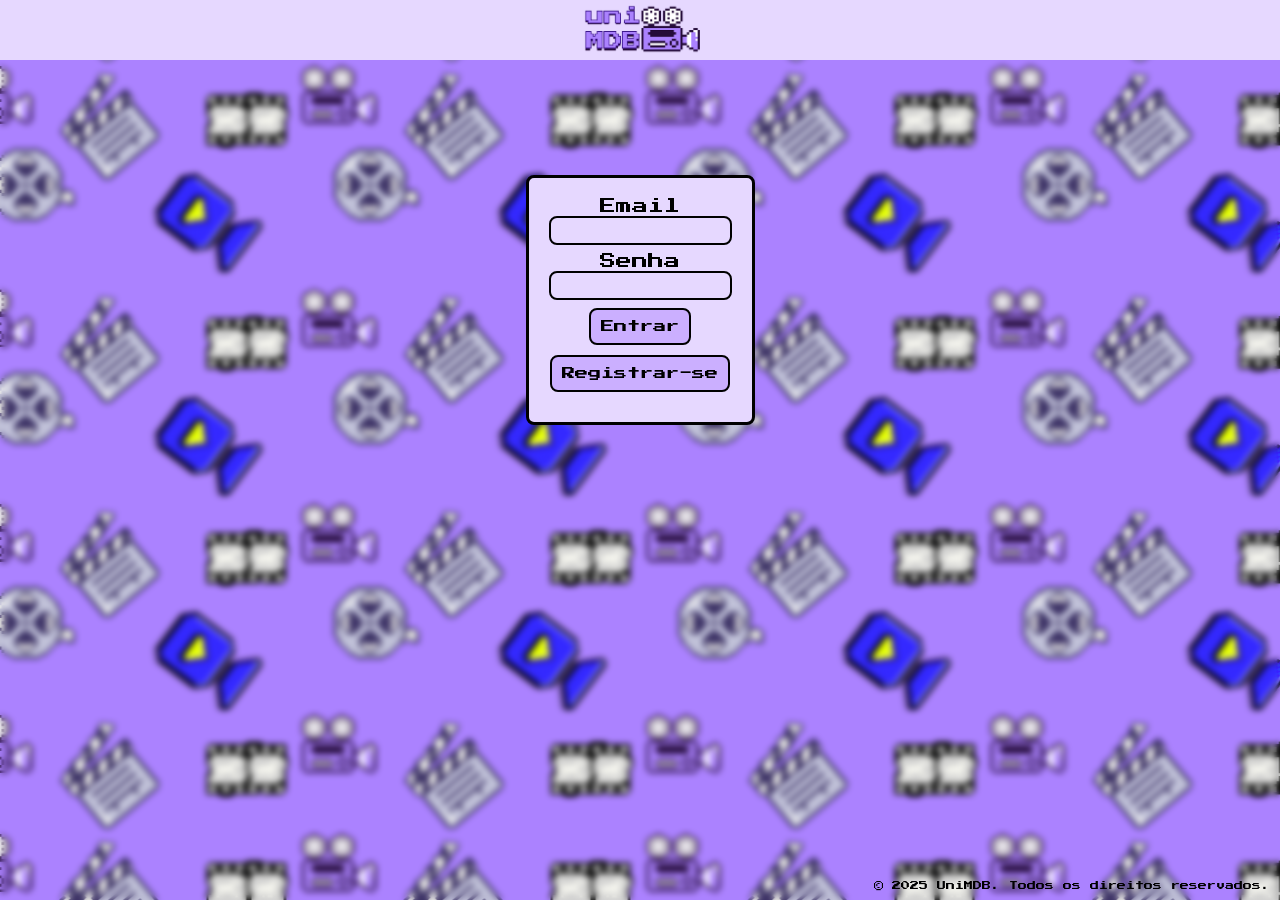
==== UniMDB.API/wwwroot/pages/login.html @ 0ceccc63 "feat: adicionado o frontend" ====
<!DOCTYPE html>
<html lang="en">
<head>
    <meta charset="UTF-8">
    <meta name="viewport" content="width=device-width, initial-scale=1.0">
    <link rel="stylesheet" href="user-profile.html">
    <link rel="stylesheet" href="../styles/loginRegister.css">
    <link rel="stylesheet" href="../styles/layouts/_headerLogReg.css">
    <link rel="stylesheet" href="../styles/components/_buttonExample.css">
    <link rel="stylesheet" href="../styles/layouts/footer.css">
    <title>Login</title>

</head>
<body>
    <header>
           <img src="../images/logo-separada.png" alt="uniMDB"> 
    </header>

    <main>
        <div class="container">
        <form id="loginForm" onsubmit="loginUsuario(event)">
            <div class="box">
                <label for="email">Email</label><br>
                <input type="email" name="email" id="email" required>
            </div>  
            <div class="box">
                <label for="senha">Senha</label><br>
                <input type="password" name="password" id="password" required>
            </div>
            <div class="botao">
                <button type="submit" >Entrar</button>
            </div>  
        </form>

        <div class="botao">
            <a href="../pages/register.html">
                <button>Registrar-se</button>
            </a>
        </div>
        </div>
    </main>

    <footer>
        <p>&copy; 2025 UniMDB. Todos os direitos reservados.</p>
    </footer>

    <script src="../scripts/pages/login.js" defer></script>

</body>
</html>
---- UniMDB.API/wwwroot/styles/loginRegister.css ----
@charset "UTF-8";
@import url('https://fonts.googleapis.com/css2?family=Press+Start+2P&display=swap');

.press-start-2p-regular {
  font-family: "Press Start 2P", system-ui;
  font-weight: 400;
  font-style: normal;
}

* {
  margin: 0;
  padding: 0;
  box-sizing: border-box;
}

body{
  background-image: url('../images/fundo.png');
  background-color: #ab82ff;
  backdrop-filter:blur(3px);
  background-position: center;
  height: 100vh; 
  display: flex;
  flex-direction: column;
  align-items: center;
  font-family: "Press Start 2P", system-ui; 

}

.container {
  font-family: "Press Start 2P", system-ui;
  background-color: #e6d8ff;
  text-align: center;
  margin: 50% auto 0 auto;
  width: 100%;          
  padding: 20px;
  display: flex;
  flex-direction: column;
  align-items: center;
  border: 3px solid black;
  border-radius: 8px;

}

input{
  background: #e6d8ff;
  padding: 5px;
  border-radius: 8px;
  margin-bottom: 8px;
  margin-top: 2px;
  border: 2px solid #000000;
  width: 100%;
}

@media (max-width: 768px) {
  body {
    backdrop-filter: blur(3px); 
  }

  .container {
    width: 85%;
    margin-top: 20%;
    padding: 15px;
  }

  button, input {
    font-size: 12px; 
  }

  img {
    width: 100px; 
  }
}

@media (max-width: 480px) {
  .container {
    width: 90%;
    margin-top: 25%;
  }

  button, input {
    font-size: 10px; 
    padding: 8px;
  }

  img {
    width: 80px;
  }
}
---- UniMDB.API/wwwroot/styles/layouts/_headerLogReg.css ----
header{
  background-color: #e6d8ff;
  text-align: center;
  width: 100%;
}

img{
  width: 120px;
  height: auto;
}
---- UniMDB.API/wwwroot/styles/components/_buttonExample.css ----
button{
  padding: 10px;
  margin-bottom: 10px;
  font-family: "Press Start 2P", system-ui;
  background-color: #cbafff;
  cursor: pointer;
  border-radius: 8px;
  border: 2px solid #000000;
}

button:hover {
  background-color: #b48eff;
}
---- UniMDB.API/wwwroot/styles/layouts/footer.css ----
footer {
    position: fixed;
    bottom: 0;
    right: 0;
    padding: 10px;
    font-family: "Press Start 2P", system-ui; 
    font-size: xx-small;
}
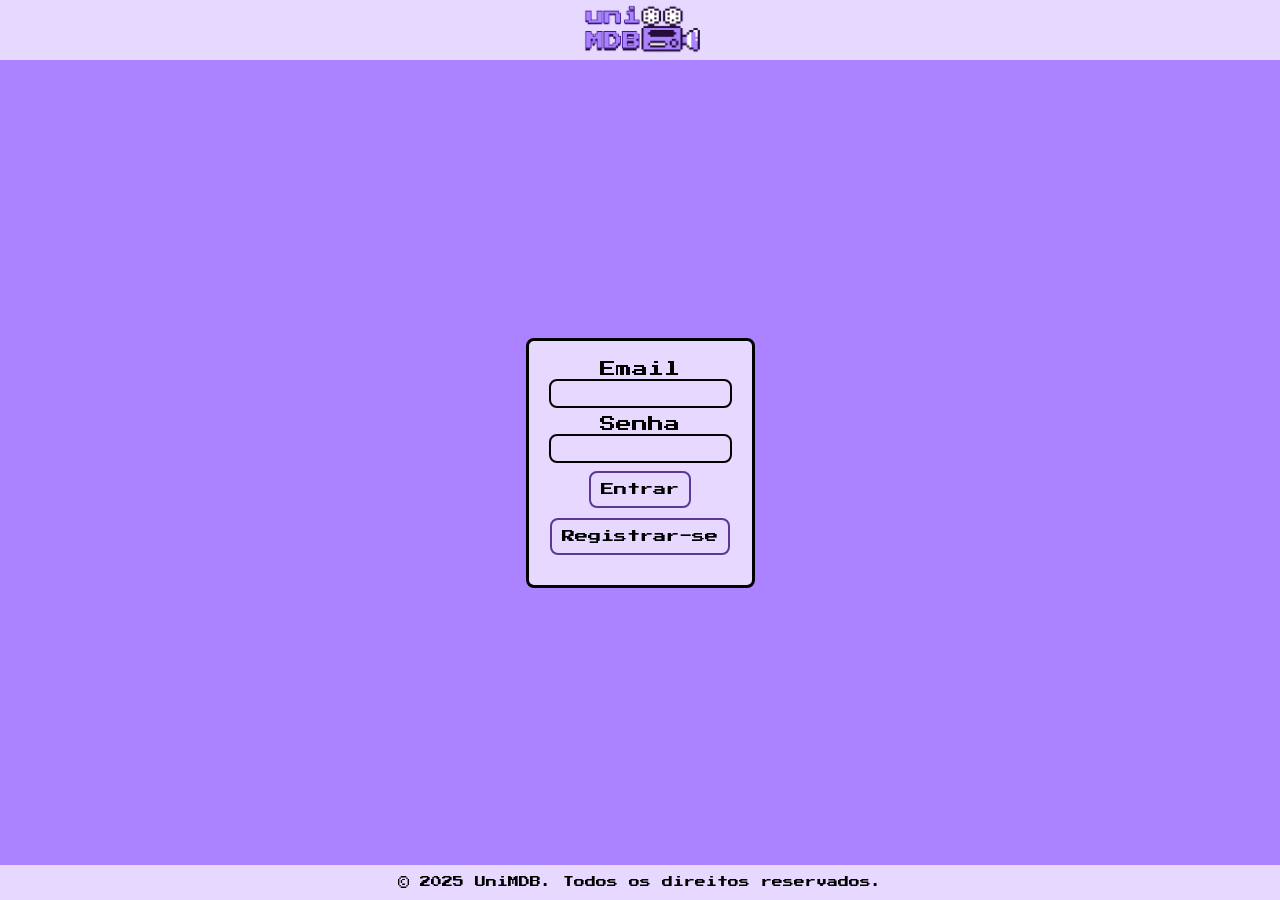
==== commit b5246daf: "chore: atualizado o projeto inteiro" ====
--- a/UniMDB.API/wwwroot/pages/login.html
+++ b/UniMDB.API/wwwroot/pages/login.html
@@ -3,11 +3,12 @@
 <head>
     <meta charset="UTF-8">
     <meta name="viewport" content="width=device-width, initial-scale=1.0">
-    <link rel="stylesheet" href="user-profile.html">
     <link rel="stylesheet" href="../styles/loginRegister.css">
     <link rel="stylesheet" href="../styles/layouts/_headerLogReg.css">
     <link rel="stylesheet" href="../styles/components/_buttonExample.css">
     <link rel="stylesheet" href="../styles/layouts/footer.css">
+    <link rel="stylesheet" href="../styles/layouts/responsive.css">
+    <link rel="shortcut icon" href="../images/logo-separada.png" type="image/png">
     <title>Login</title>
 
 </head>
@@ -17,7 +18,7 @@
     </header>
 
     <main>
-        <div class="container">
+        <div class="containers">
         <form id="loginForm" onsubmit="loginUsuario(event)">
             <div class="box">
                 <label for="email">Email</label><br>
@@ -39,12 +40,9 @@
         </div>
         </div>
     </main>
-
     <footer>
         <p>&copy; 2025 UniMDB. Todos os direitos reservados.</p>
     </footer>
-
     <script src="../scripts/pages/login.js" defer></script>
-
 </body>
 </html>
--- a/UniMDB.API/wwwroot/styles/loginRegister.css
+++ b/UniMDB.API/wwwroot/styles/loginRegister.css
@@ -1,6 +1,6 @@
 @charset "UTF-8";
 @import url('https://fonts.googleapis.com/css2?family=Press+Start+2P&display=swap');
-
+ 
 .press-start-2p-regular {
   font-family: "Press Start 2P", system-ui;
   font-weight: 400;
@@ -14,23 +14,29 @@
 }
 
 body{
-  background-image: url('../images/fundo.png');
+  background-image: url('/images/fundo.png');
   background-color: #ab82ff;
   backdrop-filter:blur(3px);
   background-position: center;
-  height: 100vh; 
+  min-height: 100vh;
   display: flex;
   flex-direction: column;
   align-items: center;
-  font-family: "Press Start 2P", system-ui; 
-
+  font-family: "Press Start 2P", system-ui;
 }
 
-.container {
+main {
+  flex: 1;
+  display: flex;
+  justify-content: center;
+  align-items: center;
+}
+
+.containers {
   font-family: "Press Start 2P", system-ui;
   background-color: #e6d8ff;
   text-align: center;
-  margin: 50% auto 0 auto;
+  margin-top: 50% auto 0 auto;
   width: 100%;          
   padding: 20px;
   display: flex;
@@ -38,7 +44,20 @@
   align-items: center;
   border: 3px solid black;
   border-radius: 8px;
+}
 
+button{
+  padding: 10px;
+  margin-bottom: 10px;
+  font-family: "Press Start 2P", system-ui;
+  background-color: #cbafff;
+  cursor: pointer;
+  border-radius: 8px;
+  border: 2px solid #000000;
+}
+
+button:hover {
+  background-color: #b48eff;
 }
 
 input{
@@ -49,41 +68,4 @@
   margin-top: 2px;
   border: 2px solid #000000;
   width: 100%;
-}
-
-@media (max-width: 768px) {
-  body {
-    backdrop-filter: blur(3px); 
-  }
-
-  .container {
-    width: 85%;
-    margin-top: 20%;
-    padding: 15px;
-  }
-
-  button, input {
-    font-size: 12px; 
-  }
-
-  img {
-    width: 100px; 
-  }
-}
-
-@media (max-width: 480px) {
-  .container {
-    width: 90%;
-    margin-top: 25%;
-  }
-
-  button, input {
-    font-size: 10px; 
-    padding: 8px;
-  }
-
-  img {
-    width: 80px;
-  }
-}
-
+}
--- a/UniMDB.API/wwwroot/styles/layouts/_headerLogReg.css
+++ b/UniMDB.API/wwwroot/styles/layouts/_headerLogReg.css
@@ -1,4 +1,3 @@
-
 header{
   background-color: #e6d8ff;
   text-align: center;
--- a/UniMDB.API/wwwroot/styles/components/_buttonExample.css
+++ b/UniMDB.API/wwwroot/styles/components/_buttonExample.css
@@ -2,12 +2,16 @@
   padding: 10px;
   margin-bottom: 10px;
   font-family: "Press Start 2P", system-ui;
-  background-color: #cbafff;
+  background-color: #e6d8ff;
   cursor: pointer;
   border-radius: 8px;
-  border: 2px solid #000000;
+  border: 2px solid #5b3992;
 }
 
 button:hover {
   background-color: #b48eff;
+  border: 2px solid #000000;
+}
+button:active {
+    transform: scale(0.95);
 }
--- a/UniMDB.API/wwwroot/styles/layouts/footer.css
+++ b/UniMDB.API/wwwroot/styles/layouts/footer.css
@@ -1,8 +1,13 @@
 footer {
-    position: fixed;
-    bottom: 0;
-    right: 0;
-    padding: 10px;
-    font-family: "Press Start 2P", system-ui; 
-    font-size: xx-small;
-}+  align-self: stretch;        
+  width: 100%;
+  box-sizing: border-box;
+  text-align: center;
+  padding: 12px 10px;
+  font-family: "Press Start 2P", system-ui;
+  font-size: 11px;
+  background: #e6d8ff;
+  z-index: 10;
+  padding-bottom: calc(12px + env(safe-area-inset-bottom));
+}
+ 
--- a/UniMDB.API/wwwroot/styles/layouts/responsive.css
+++ b/UniMDB.API/wwwroot/styles/layouts/responsive.css
@@ -0,0 +1,259 @@
+
+/*Responsive global*/
+* {
+  box-sizing: border-box;
+}
+
+/* HEADER — geral */
+@media (max-width: 768px) {
+  header {
+    flex-direction: row;    
+    justify-content: space-between;
+    width: 100%;
+   
+  }
+ 
+  .nav-link {
+    margin-left: 10px;
+    font-size: 10px;
+  }
+ 
+  .logo img {
+    width: 70px;            
+  }
+}
+
+/* HEADER (login/register) */
+@media (max-width: 768px) {
+  header img {
+    width: 90px;
+  }
+
+  header.text-center {
+    padding: 10px;
+  }
+}
+/* HOME / CONTENT */
+
+@media (max-width: 768px) {
+  #content, #novidades, #destaques, #melhores, #populares, #favorites, #filmeReviews {
+    grid-template-columns: repeat(auto-fill, minmax(120px, 1fr));
+    gap: 18px;
+    justify-content: center;
+    justify-items: center;
+  }
+
+  #content img,
+  #novidades img,
+  #destaques img,
+  #melhores img,
+  #populares img,
+  #favorites img,
+  #filmeReviews img {
+    width: 120px;
+    height: 180px;
+  }
+}
+
+@media (max-width: 480px) {
+  #content, #novidades, #destaques, #melhores, #populares, #favorites, #filmeReviews {
+    grid-template-columns: repeat(2, 1fr);
+    gap: 15px;
+    justify-content: center; 
+    justify-items: center;  
+  }
+
+  #content img,
+  #novidades img,
+  #destaques img,
+  #melhores img,
+  #populares img,
+  #favorites img,
+  #filmeReviews img {
+    width: 110px;
+    height: 165px;
+  }
+}
+
+/* FAVORITES */
+
+@media (max-width: 768px) {
+  #favoritestitle {
+    font-size: 16px;
+  }
+}
+
+/*  MOVIE DETAILS  */
+
+@media (max-width: 1024px) {
+  .content {
+    flex-direction: column;
+    text-align: center;
+    align-items: center;
+    gap: 15px;
+  }
+
+  #poster {
+    width: 40%;
+    max-width: 320px;
+  }
+}
+
+@media (max-width: 600px) {
+  #poster {
+    width: 40%;
+  }
+
+  h1 {
+    font-size: 18px;
+  }
+
+  h2 {
+    font-size: 14px;
+  }
+
+  #sinopse {
+    font-size: 14px;
+    max-width: 90%;
+  }
+
+  .acaoBotao {
+    justify-content: center;
+  }
+
+  #btnAvaliar {
+    width: 150px;
+  }
+}
+
+/* MODAL */
+
+@media (max-width: 768px) {
+
+  .container {
+    width: 90%;
+    height: 520px;
+    padding: 160px 15px 20px;
+    background-size: 100% auto;
+  }
+
+  .estrelas {
+    font-size: 26px;
+  }
+
+  .container textarea {
+    height: 120px;
+  }
+
+  .container button {
+    padding: 12px 50px;
+    font-size: 14px;
+  }
+}
+
+@media (max-width: 600px) {
+
+  .container {
+    width: 95%;
+    height: 480px;
+    padding: 140px 15px 20px;
+    background-size: 100% auto;
+  }
+
+  .estrelas {
+    font-size: 22px;
+  }
+
+  .container textarea {
+    height: 110px;
+    font-size: 14px;
+  }
+}
+
+@media (max-width: 480px) {
+
+  .container {
+    width: 95%;
+    height: 430px;
+    padding: 120px 10px 15px;
+    background-size: 100% auto;
+  }
+
+  .estrelas {
+    font-size: 20px;
+  }
+
+  .container textarea {
+    height: 100px;
+    font-size: 13px;
+  }
+
+  .container button {
+    padding: 10px 40px;
+    font-size: 12px;
+  }
+}
+
+
+/* USER PROFILE */
+
+@media (max-width: 768px) {
+
+  .perfil-info {
+    width: 90%;
+    margin: auto;
+    padding: 10px;
+  }
+
+  #nome, #username, #email {
+    font-size: 15px;
+  }
+
+  .linha-info {
+    flex-direction: column;
+    gap: 4px;
+  }
+
+  .titlefavorite {
+    font-size: 20px;
+  }
+}
+
+/* LOGIN / REGISTER */
+
+@media (max-width: 768px) {
+  main {
+    padding: 0px 20px 20px 20px;
+  }
+
+  .containers {
+    width: 90%;
+    padding: 20px;
+  }
+
+  button {
+    font-size: 12px;
+    padding: 8px;
+  }
+
+  input {
+    font-size: 12px;
+    padding: 8px;
+  }
+}
+
+@media (max-width: 480px) {
+  .containers {
+    width: 95%;
+  }
+}
+
+/* FOOTER */
+
+@media (max-width: 768px) {
+  footer {
+    font-size: 9px;
+    padding: 10px;
+    text-align: center;
+  }
+}
